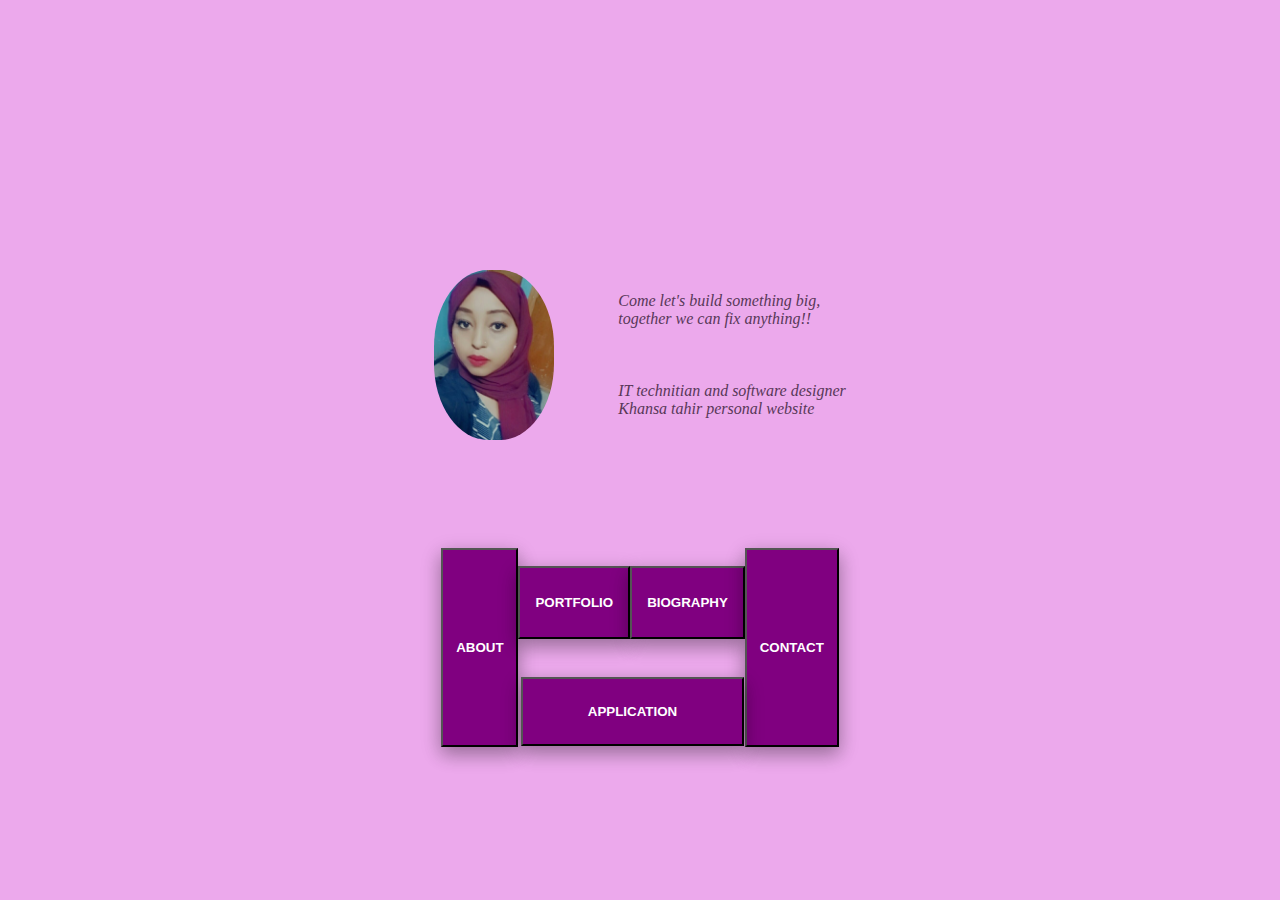
==== index.html @ 85908a3a "Add files via upload" ====
<!DOCTYPE html>
<html lang="en">
<head>
    <meta charset="UTF-8">
    <meta http-equiv="X-UA-Compatible" content="IE=edge">
    <meta name="viewport" content="width=device-width, initial-scale=1.0">
    <title>Index</title>
    <link rel="stylesheet" href="css/homestyle.css">
</head>
<body>
    <div id="indexdisplay">
        <img id="homeimage" src="image/image0.jpg" alt="">
        <p>Come let's build something big,<br> together we can fix anything!! <br><br><br><br>
            IT technitian and software designer <br> Khansa tahir personal website
        </p>

    </div>

    

    <div id="buttoncontainer">
    <a href="html/about.html"><button class="h-button" id="aboutbutton">ABOUT</button></a>
    <a href="html/qualification.html"><button class="h-button" id="qualificationbutton">PORTFOLIO</button></a>
    <a href="html/biography.html"><button class="h-button" id="biographybutton">BIOGRAPHY</BUtton></a>
    <a href="html/contact.html"><button class="h-button" id="contactbutton">CONTACT</button></a><br>
</div>
    <div id="formbuttoncontrol">
    <a href="html/form.html"><button class="h-button" id="formbutton">APPLICATION</button></a>
    </div>
</body>
</html>
---- css/homestyle.css ----
#indexdisplay { display: flex;
        align-items: center;
        justify-content: center;
        margin-top: 30vh;
        font-family:  serif,'Times New Roman', Times;
        font-style: italic;
        color: rgb(88, 56, 88);
        margin-bottom: 5vh;
    }
#homeimage { width:  120px;
        height:  170px;
    margin-right: 5vw;
    border-radius: 45%;
}


a {text-decoration: none;
    color: inherit;}

.h-button {
        background-color: purple ;
        box-shadow: 0 8px 16px 0 rgba(0,0,0,0.2), 0 6px 20px 0 rgba(0,0,0,0.19);
        font-weight: bolder;
        align-items: flex-start;
        text-decoration: none;
        color: white ;}

body{
    background-color: rgb(236, 169, 236);
}

.h-button:hover {
    color: purple;
    z-index: 100;
    background-color: white;
    font-size: larger;
    box-shadow: 0 8px 16px 0 rgba(0,0,0,0.2), 0 6px 20px 0 rgba(0,0,0,0.19);
}
.h-button:link { 
    text-decoration: none;}
#buttoncontainer{
    display: flex;
    justify-content: center;
    flex-wrap: wrap;
    align-items: center;
    flex-direction: row;
    justify-content: center;
    
    
}


#formbutton {flex-wrap: nowrap;
    
    align-items: center;
    padding: 25px 65px;
    
}
#formbuttoncontrol { display: flex;
    justify-content: center;
    align-self: flex-start;
    margin-top: -70px;
    margin-left: -15px;
    
}

#qualificationbutton, #biographybutton , #contactbutton, #aboutbutton{
    justify-content: row-reverse;
    align-self: flex-start;
    
}
#qualificationbutton, #biographybutton {padding: 27px 15px;
    margin-top: -150px;
    }
#contactbutton, #aboutbutton {padding: 10vh 1vw;
        margin-top: 7vh;}
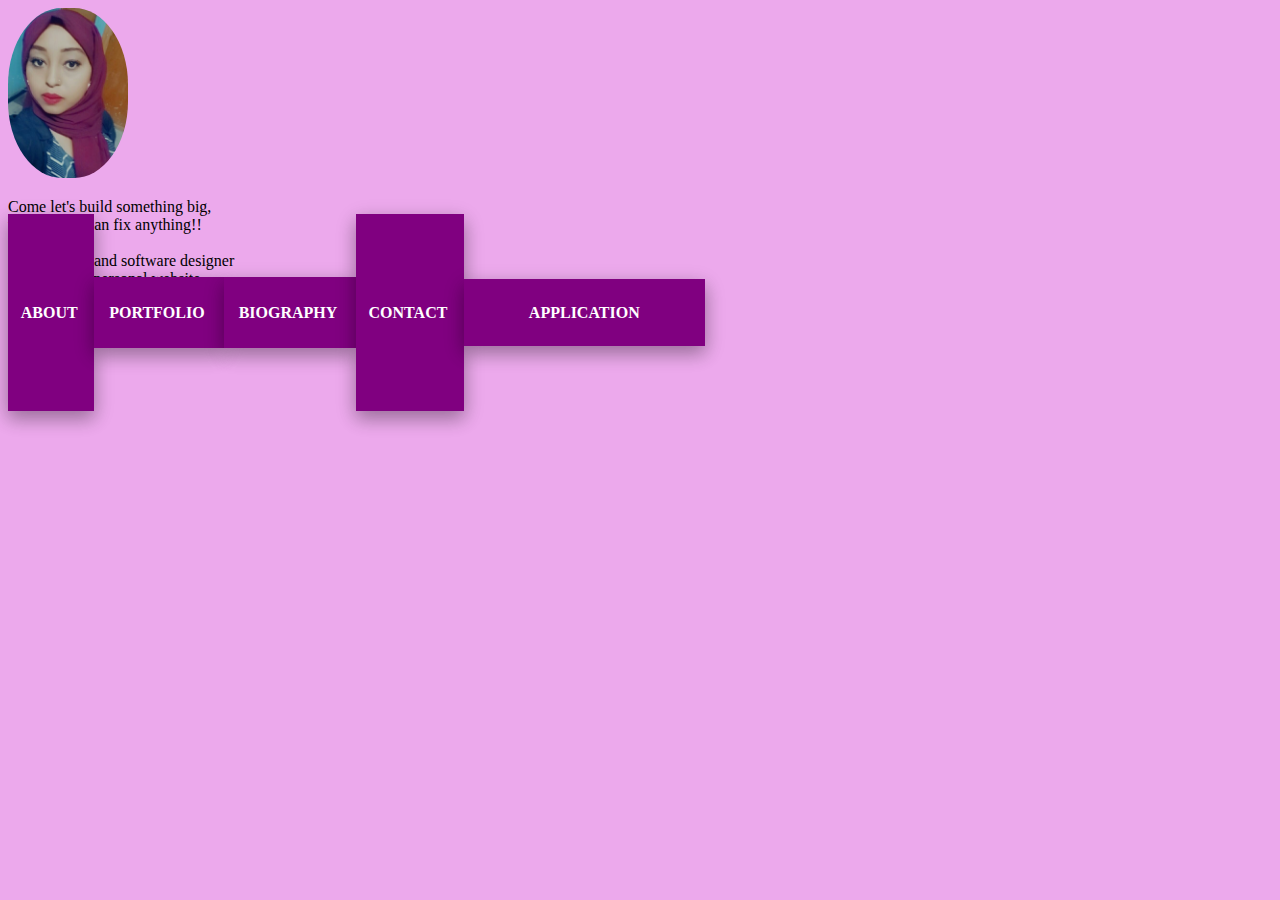
==== commit f51d3318: "Add files via upload" ====
--- a/index.html
+++ b/index.html
@@ -1,31 +1,40 @@
-<!DOCTYPE html>
-<html lang="en">
-<head>
-    <meta charset="UTF-8">
-    <meta http-equiv="X-UA-Compatible" content="IE=edge">
-    <meta name="viewport" content="width=device-width, initial-scale=1.0">
-    <title>Index</title>
-    <link rel="stylesheet" href="css/homestyle.css">
-</head>
-<body>
-    <div id="indexdisplay">
-        <img id="homeimage" src="image/image0.jpg" alt="">
-        <p>Come let's build something big,<br> together we can fix anything!! <br><br><br><br>
-            IT technitian and software designer <br> Khansa tahir personal website
-        </p>
-
-    </div>
-
-    
-
-    <div id="buttoncontainer">
-    <a href="html/about.html"><button class="h-button" id="aboutbutton">ABOUT</button></a>
-    <a href="html/qualification.html"><button class="h-button" id="qualificationbutton">PORTFOLIO</button></a>
-    <a href="html/biography.html"><button class="h-button" id="biographybutton">BIOGRAPHY</BUtton></a>
-    <a href="html/contact.html"><button class="h-button" id="contactbutton">CONTACT</button></a><br>
-</div>
-    <div id="formbuttoncontrol">
-    <a href="html/form.html"><button class="h-button" id="formbutton">APPLICATION</button></a>
-    </div>
-</body>
-</html>+<!DOCTYPE html>
+<html lang="en">
+  <head>
+    <meta charset="UTF-8" />
+    <meta http-equiv="X-UA-Compatible" content="IE=edge" />
+    <meta name="viewport" content="width=device-width, initial-scale=1.0" />
+    <title>Index</title>
+    <link rel="stylesheet" href="css/homestyle.css" />
+  </head>
+  <body>
+    <main>
+      <img id="homeimage" src="image/image0.jpg" alt="" />
+      <p>
+        Come let's build something big,
+        <br />
+        together we can fix anything!!
+        <br />
+        <br />
+        IT technitian and software designer
+        <br />
+        Khansa tahir personal website.
+      </p>
+      <a href="html/about.html" class="h-button" id="aboutbutton">
+        ABOUT
+      </a>
+      <a href="html/qualification.html" class="h-button" id="qualificationbutton">
+          PORTFOLIO
+      </a>
+      <a href="html/biography.html" class="h-button" id="biographybutton">
+          BIOGRAPHY
+      </a>
+      <a href="html/contact.html" class="h-button" id="contactbutton">
+          CONTACT
+      </a>
+      <a href="html/form.html" class="h-button" id="formbutton">
+          APPLICATION
+      </a>
+    </main>
+  </body>
+</html>
